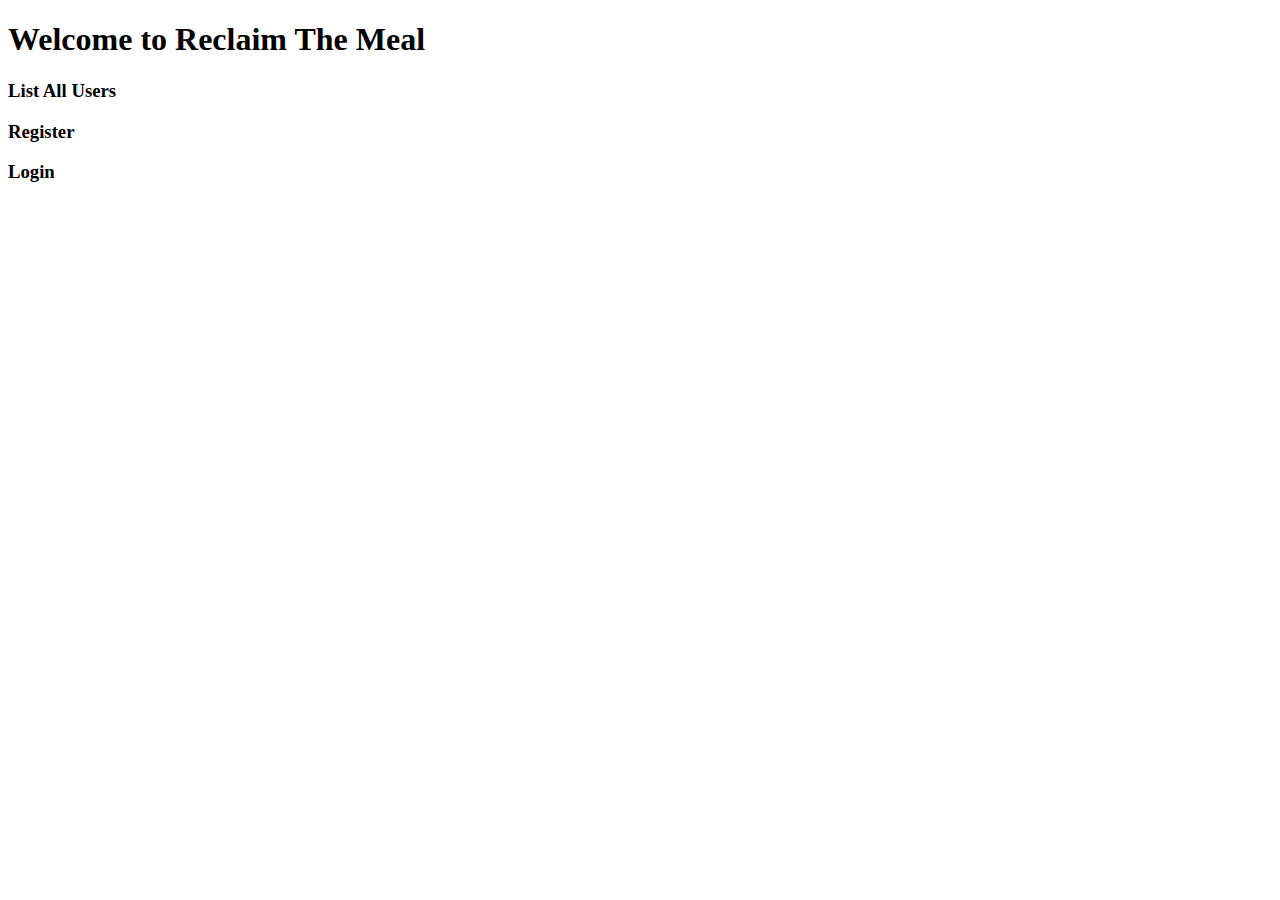
==== src/main/resources/templates/index.html @ 25b77186 "Changes to files for user module" ====
<!DOCTYPE html>
<html xmlns:th="http://www.thymeleaf.org">
<head>
    <meta charset="ISO-8859-1">
    <title>Welcome to ReclaimTheMeal Home</title>
    <link rel="stylesheet" type="text/css" href="/webjars/bootstrap/css/bootstrap.min.css" />
    <script type="text/javascript" src="/webjars/jquery/jquery.min.js"></script>
    <script type="text/javascript" src="/webjars/bootstrap/js/bootstrap.min.js"></script>
</head>
<body>
    <div class="container text-center">
        <div><h1>Welcome to Reclaim The Meal</h1></div>
        <div>
        <h3><a th:href="@{/list_users}">List All Users</a></h3>
        <h3><a th:href="@{/register}">Register</a></h3>
        <h3><a th:href="@{/login}">Login</a></h3>
    </div>
     
</body>
</html>
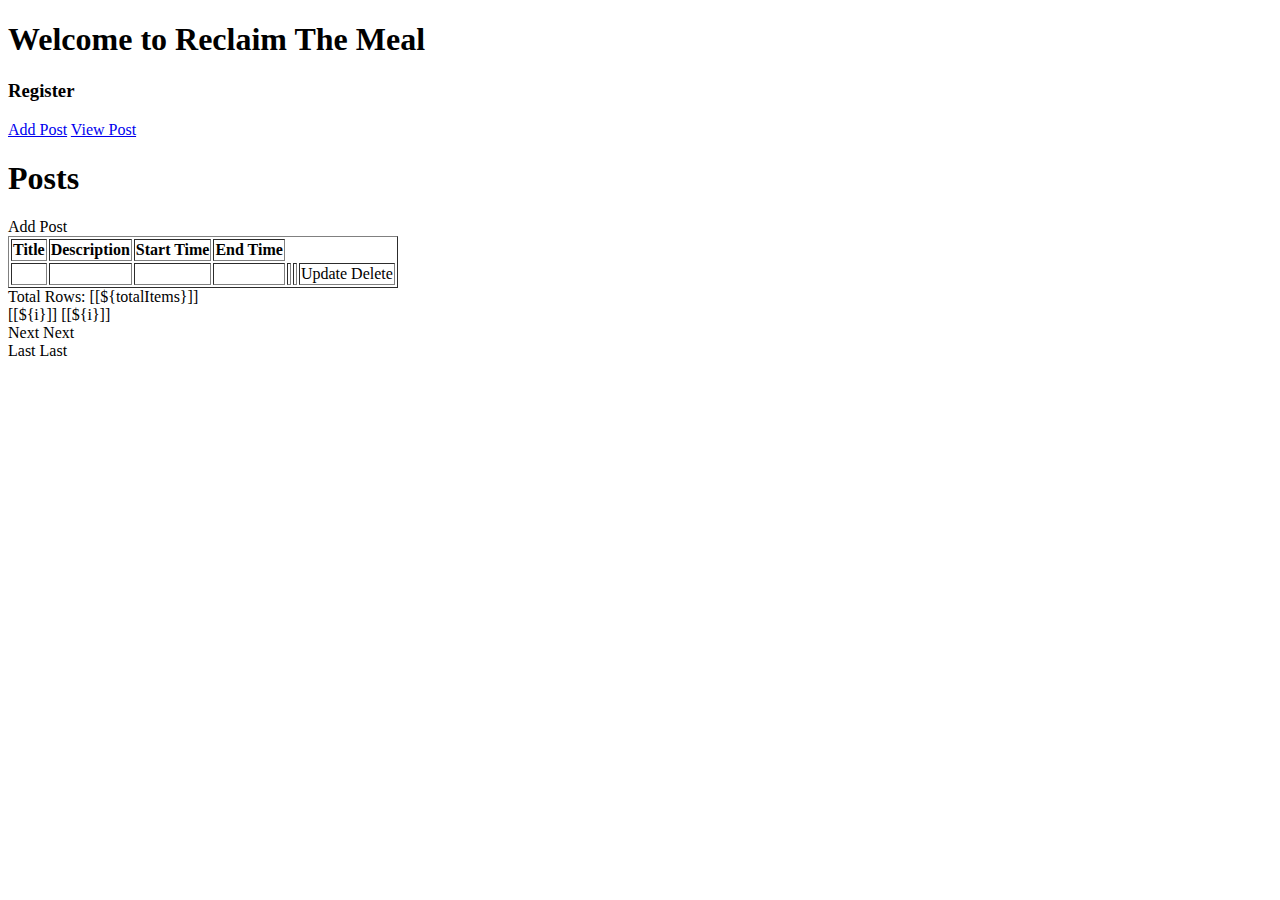
==== commit 96a513e6: "Changes to files for post module." ====
--- a/src/main/resources/templates/index.html
+++ b/src/main/resources/templates/index.html
@@ -11,10 +11,74 @@
     <div class="container text-center">
         <div><h1>Welcome to Reclaim The Meal</h1></div>
         <div>
-        <h3><a th:href="@{/list_users}">List All Users</a></h3>
         <h3><a th:href="@{/register}">Register</a></h3>
-        <h3><a th:href="@{/login}">Login</a></h3>
+        <a href="postform">Add Post</a>  
+        <a href="viewpost">View Post</a>  
     </div>
      
+    <div class="container my-2">
+        <h1>Posts</h1>
+        
+        <a th:href = "@{/add}" class="btn btn-primary btn-sm mb-3"> Add Post </a>
+        
+        <table border="1" class = "table table-striped table-responsive-md">
+            <thead>
+            <tr>
+            <th>
+                <a th:href="@{'/page/' + ${currentPage} + '?sortField=courseName&sortDir=' + ${reverseSortDir}}">
+                Title</a>
+            </th>
+            <th>
+                <a th:href="@{'/page/' + ${currentPage} + '?sortField=instructor&sortDir=' + ${reverseSortDir}}">
+                Description</a>
+            </th>
+            <th>
+                <a th:href="@{'/page/' + ${currentPage} + '?sortField=email&sortDir=' + ${reverseSortDir}}">
+                Start Time</a>
+            </th>
+            <th> 
+                <a th:href="@{'/page/' + ${currentPage} + '?sortField=email&sortDir=' + ${reverseSortDir}}">
+                End Time
+                </a></th>
+            </tr>
+            </thead>
+            <tbody>
+            <tr th:each="post : ${listPosts}">
+            <td th:text="${post.title}"></td>
+            <td th:text="${post.description}"></td>
+            <td th:text="${post.startTime}"></td>
+            <td th:text="${post.endTime}"></td>
+            <td th:text="${post.location}"></td>
+            <td th:text="${post.state}"></td>
+            <td> <a th:href="@{/update/{id}(id=${post.id})}" class="btn btn-primary">Update</a>
+                <a th:href="@{/delete/{id}(id=${post.id})}" class="btn btn-danger">Delete</a>
+            </td>
+            </tr>
+            </tbody>
+        </table>
+        
+        <div th:if = "${totalPages > 1}">
+            <div class = "row col-sm-10">
+            <div class = "col-sm-5">
+                Total Rows: [[${totalItems}]]
+            </div>
+            <div class = "col-sm-3">
+                            <span th:each="i: ${#numbers.sequence(1, totalPages)}">
+                                <a th:if="${currentPage != i}" th:href="@{'/page/' + ${i}+ '?sortField=' + ${sortField} + '&sortDir=' + ${sortDir}}">[[${i}]]</a>
+                                <span th:unless="${currentPage != i}">[[${i}]]</span>  
+                            </span>
+            </div>
+            <div class = "col-sm-1">
+                <a th:if="${currentPage < totalPages}" th:href="@{'/page/' + ${currentPage + 1}+ '?sortField=' + ${sortField} + '&sortDir=' + ${sortDir}}">Next</a>
+                <span th:unless="${currentPage < totalPages}">Next</span>
+            </div>
+        
+            <div class="col-sm-1">
+                <a th:if="${currentPage < totalPages}" th:href="@{'/page/' + ${totalPages}+ '?sortField=' + ${sortField} + '&sortDir=' + ${sortDir}}">Last</a>
+                <span th:unless="${currentPage < totalPages}">Last</span>
+            </div>
+            </div>
+        </div>
+        </div>
 </body>
 </html>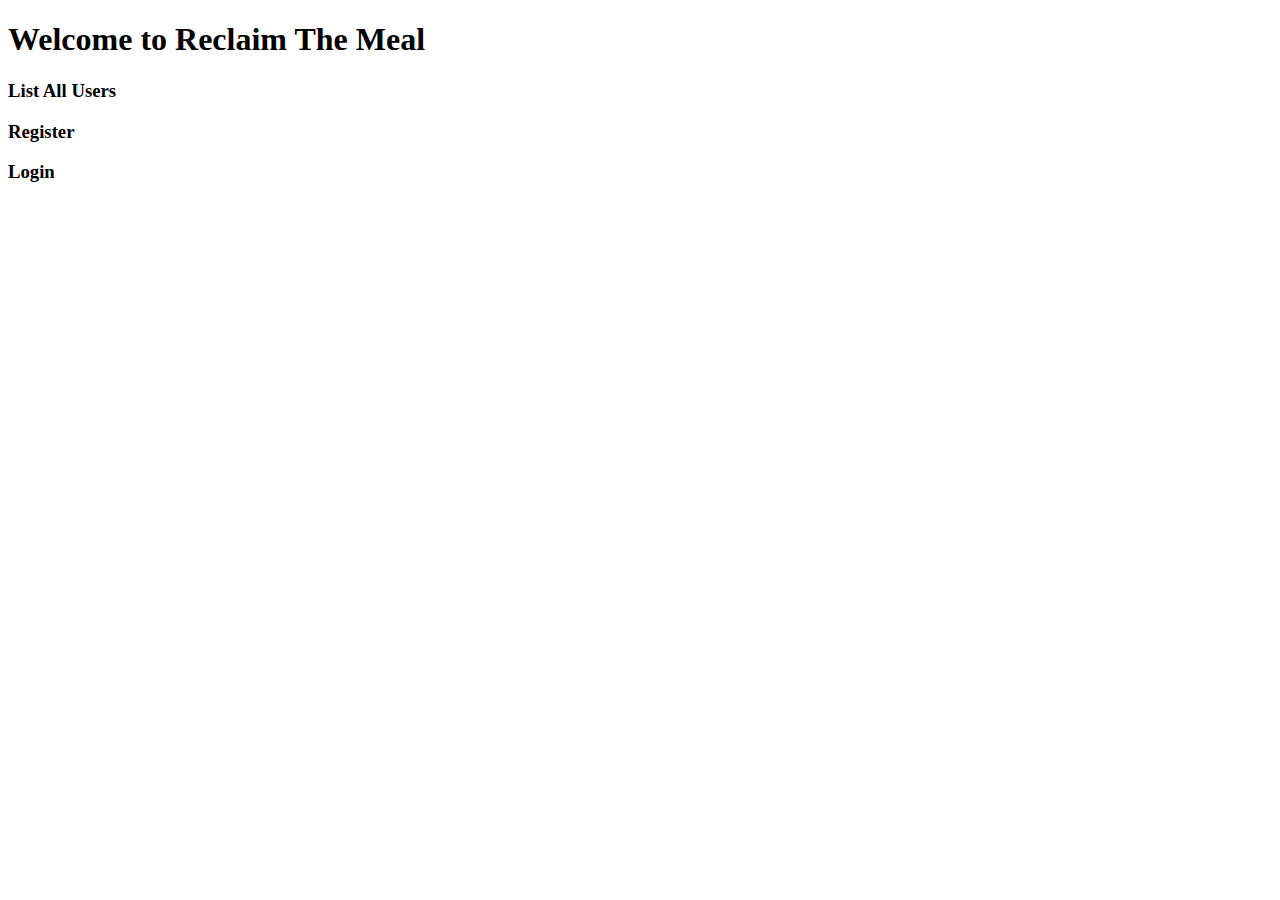
==== commit 52fba16f: "Merge branch 'feature/user_registration' of github.com:nidhi-1201/Reclaim-The-Meal into feature/use" ====
--- a/src/main/resources/templates/index.html
+++ b/src/main/resources/templates/index.html
@@ -11,74 +11,10 @@
     <div class="container text-center">
         <div><h1>Welcome to Reclaim The Meal</h1></div>
         <div>
+        <h3><a th:href="@{/list_users}">List All Users</a></h3>
         <h3><a th:href="@{/register}">Register</a></h3>
-        <a href="postform">Add Post</a>  
-        <a href="viewpost">View Post</a>  
+        <h3><a th:href="@{/login}">Login</a></h3>
     </div>
      
-    <div class="container my-2">
-        <h1>Posts</h1>
-        
-        <a th:href = "@{/add}" class="btn btn-primary btn-sm mb-3"> Add Post </a>
-        
-        <table border="1" class = "table table-striped table-responsive-md">
-            <thead>
-            <tr>
-            <th>
-                <a th:href="@{'/page/' + ${currentPage} + '?sortField=courseName&sortDir=' + ${reverseSortDir}}">
-                Title</a>
-            </th>
-            <th>
-                <a th:href="@{'/page/' + ${currentPage} + '?sortField=instructor&sortDir=' + ${reverseSortDir}}">
-                Description</a>
-            </th>
-            <th>
-                <a th:href="@{'/page/' + ${currentPage} + '?sortField=email&sortDir=' + ${reverseSortDir}}">
-                Start Time</a>
-            </th>
-            <th> 
-                <a th:href="@{'/page/' + ${currentPage} + '?sortField=email&sortDir=' + ${reverseSortDir}}">
-                End Time
-                </a></th>
-            </tr>
-            </thead>
-            <tbody>
-            <tr th:each="post : ${listPosts}">
-            <td th:text="${post.title}"></td>
-            <td th:text="${post.description}"></td>
-            <td th:text="${post.startTime}"></td>
-            <td th:text="${post.endTime}"></td>
-            <td th:text="${post.location}"></td>
-            <td th:text="${post.state}"></td>
-            <td> <a th:href="@{/update/{id}(id=${post.id})}" class="btn btn-primary">Update</a>
-                <a th:href="@{/delete/{id}(id=${post.id})}" class="btn btn-danger">Delete</a>
-            </td>
-            </tr>
-            </tbody>
-        </table>
-        
-        <div th:if = "${totalPages > 1}">
-            <div class = "row col-sm-10">
-            <div class = "col-sm-5">
-                Total Rows: [[${totalItems}]]
-            </div>
-            <div class = "col-sm-3">
-                            <span th:each="i: ${#numbers.sequence(1, totalPages)}">
-                                <a th:if="${currentPage != i}" th:href="@{'/page/' + ${i}+ '?sortField=' + ${sortField} + '&sortDir=' + ${sortDir}}">[[${i}]]</a>
-                                <span th:unless="${currentPage != i}">[[${i}]]</span>  
-                            </span>
-            </div>
-            <div class = "col-sm-1">
-                <a th:if="${currentPage < totalPages}" th:href="@{'/page/' + ${currentPage + 1}+ '?sortField=' + ${sortField} + '&sortDir=' + ${sortDir}}">Next</a>
-                <span th:unless="${currentPage < totalPages}">Next</span>
-            </div>
-        
-            <div class="col-sm-1">
-                <a th:if="${currentPage < totalPages}" th:href="@{'/page/' + ${totalPages}+ '?sortField=' + ${sortField} + '&sortDir=' + ${sortDir}}">Last</a>
-                <span th:unless="${currentPage < totalPages}">Last</span>
-            </div>
-            </div>
-        </div>
-        </div>
 </body>
 </html>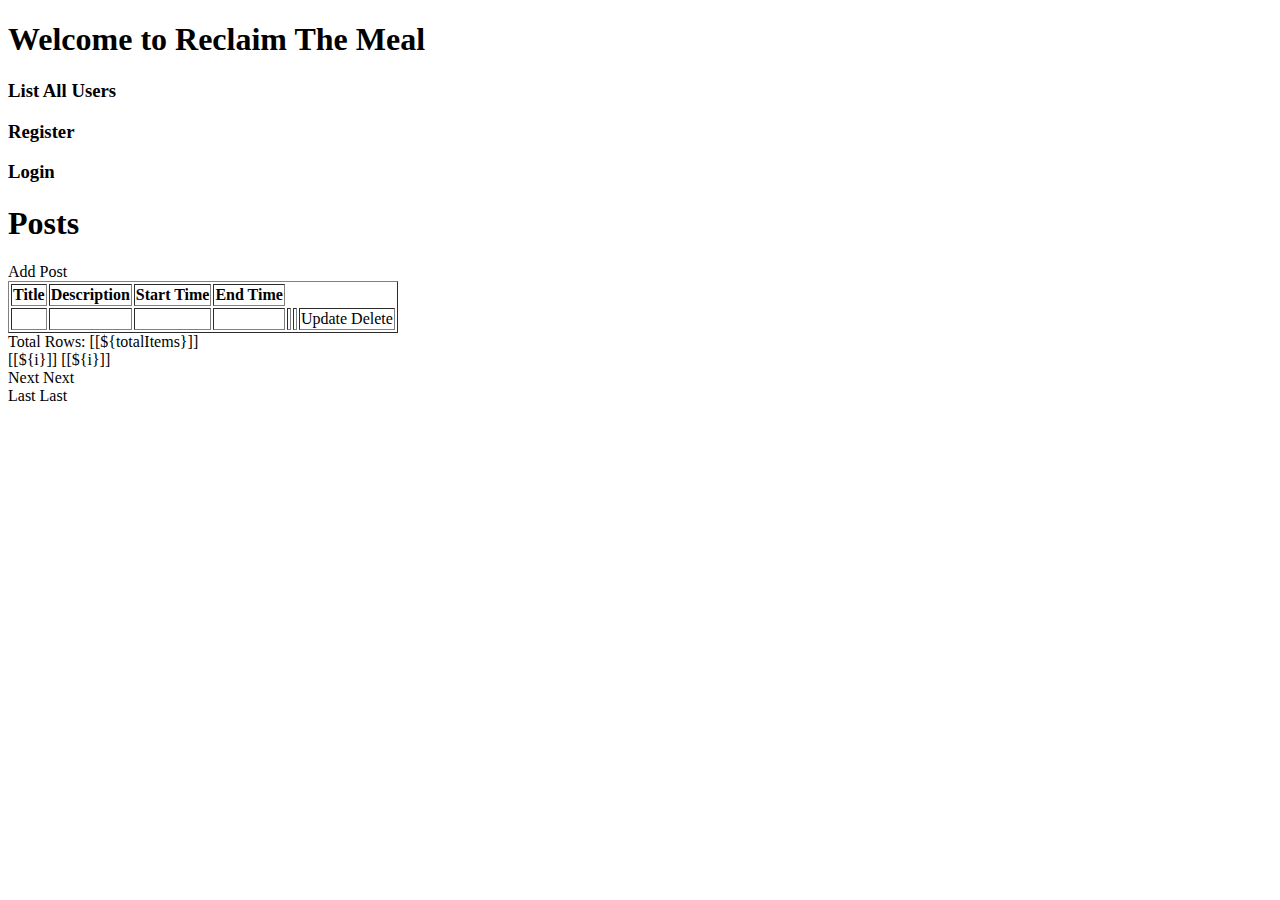
==== commit 5138c603: "Merge branch 'development' into feature/post_module" ====
--- a/src/main/resources/templates/index.html
+++ b/src/main/resources/templates/index.html
@@ -16,5 +16,69 @@
         <h3><a th:href="@{/login}">Login</a></h3>
     </div>
      
+    <div class="container my-2">
+        <h1>Posts</h1>
+        
+        <a th:href = "@{/add}" class="btn btn-primary btn-sm mb-3"> Add Post </a>
+        
+        <table border="1" class = "table table-striped table-responsive-md">
+            <thead>
+            <tr>
+            <th>
+                <a th:href="@{'/page/' + ${currentPage} + '?sortField=courseName&sortDir=' + ${reverseSortDir}}">
+                Title</a>
+            </th>
+            <th>
+                <a th:href="@{'/page/' + ${currentPage} + '?sortField=instructor&sortDir=' + ${reverseSortDir}}">
+                Description</a>
+            </th>
+            <th>
+                <a th:href="@{'/page/' + ${currentPage} + '?sortField=email&sortDir=' + ${reverseSortDir}}">
+                Start Time</a>
+            </th>
+            <th> 
+                <a th:href="@{'/page/' + ${currentPage} + '?sortField=email&sortDir=' + ${reverseSortDir}}">
+                End Time
+                </a></th>
+            </tr>
+            </thead>
+            <tbody>
+            <tr th:each="post : ${listPosts}">
+            <td th:text="${post.title}"></td>
+            <td th:text="${post.description}"></td>
+            <td th:text="${post.startTime}"></td>
+            <td th:text="${post.endTime}"></td>
+            <td th:text="${post.location}"></td>
+            <td th:text="${post.state}"></td>
+            <td> <a th:href="@{/update/{id}(id=${post.id})}" class="btn btn-primary">Update</a>
+                <a th:href="@{/delete/{id}(id=${post.id})}" class="btn btn-danger">Delete</a>
+            </td>
+            </tr>
+            </tbody>
+        </table>
+        
+        <div th:if = "${totalPages > 1}">
+            <div class = "row col-sm-10">
+            <div class = "col-sm-5">
+                Total Rows: [[${totalItems}]]
+            </div>
+            <div class = "col-sm-3">
+                            <span th:each="i: ${#numbers.sequence(1, totalPages)}">
+                                <a th:if="${currentPage != i}" th:href="@{'/page/' + ${i}+ '?sortField=' + ${sortField} + '&sortDir=' + ${sortDir}}">[[${i}]]</a>
+                                <span th:unless="${currentPage != i}">[[${i}]]</span>  
+                            </span>
+            </div>
+            <div class = "col-sm-1">
+                <a th:if="${currentPage < totalPages}" th:href="@{'/page/' + ${currentPage + 1}+ '?sortField=' + ${sortField} + '&sortDir=' + ${sortDir}}">Next</a>
+                <span th:unless="${currentPage < totalPages}">Next</span>
+            </div>
+        
+            <div class="col-sm-1">
+                <a th:if="${currentPage < totalPages}" th:href="@{'/page/' + ${totalPages}+ '?sortField=' + ${sortField} + '&sortDir=' + ${sortDir}}">Last</a>
+                <span th:unless="${currentPage < totalPages}">Last</span>
+            </div>
+            </div>
+        </div>
+        </div>
 </body>
 </html>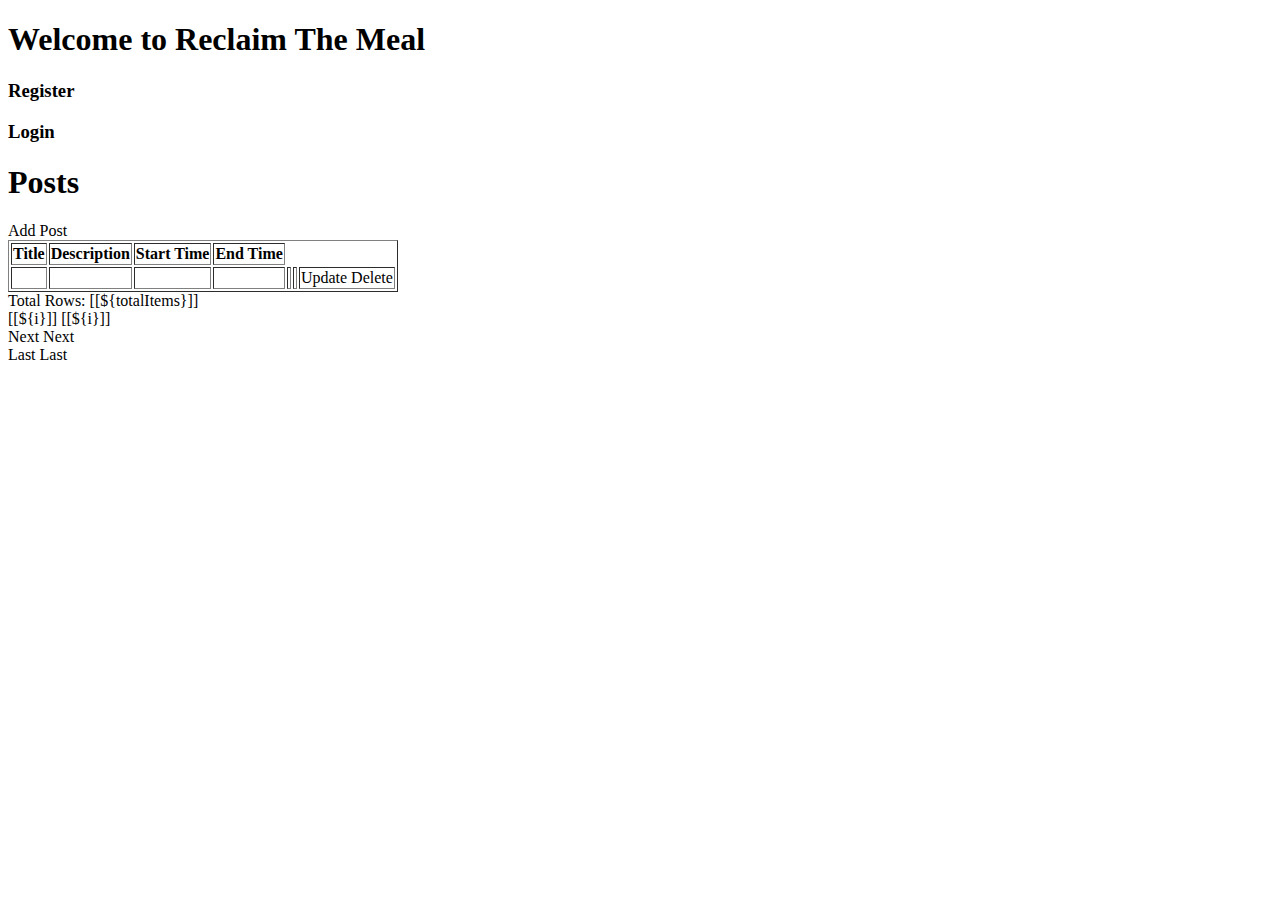
==== commit 49d42eda: "Files modified for cookie handling" ====
--- a/src/main/resources/templates/index.html
+++ b/src/main/resources/templates/index.html
@@ -11,11 +11,10 @@
     <div class="container text-center">
         <div><h1>Welcome to Reclaim The Meal</h1></div>
         <div>
-        <h3><a th:href="@{/list_users}">List All Users</a></h3>
         <h3><a th:href="@{/register}">Register</a></h3>
-        <h3><a th:href="@{/login}">Login</a></h3>
+        <h3><a th:href="@{/custom_login_url}">Login</a></h3>
     </div>
-     
+      
     <div class="container my-2">
         <h1>Posts</h1>
         
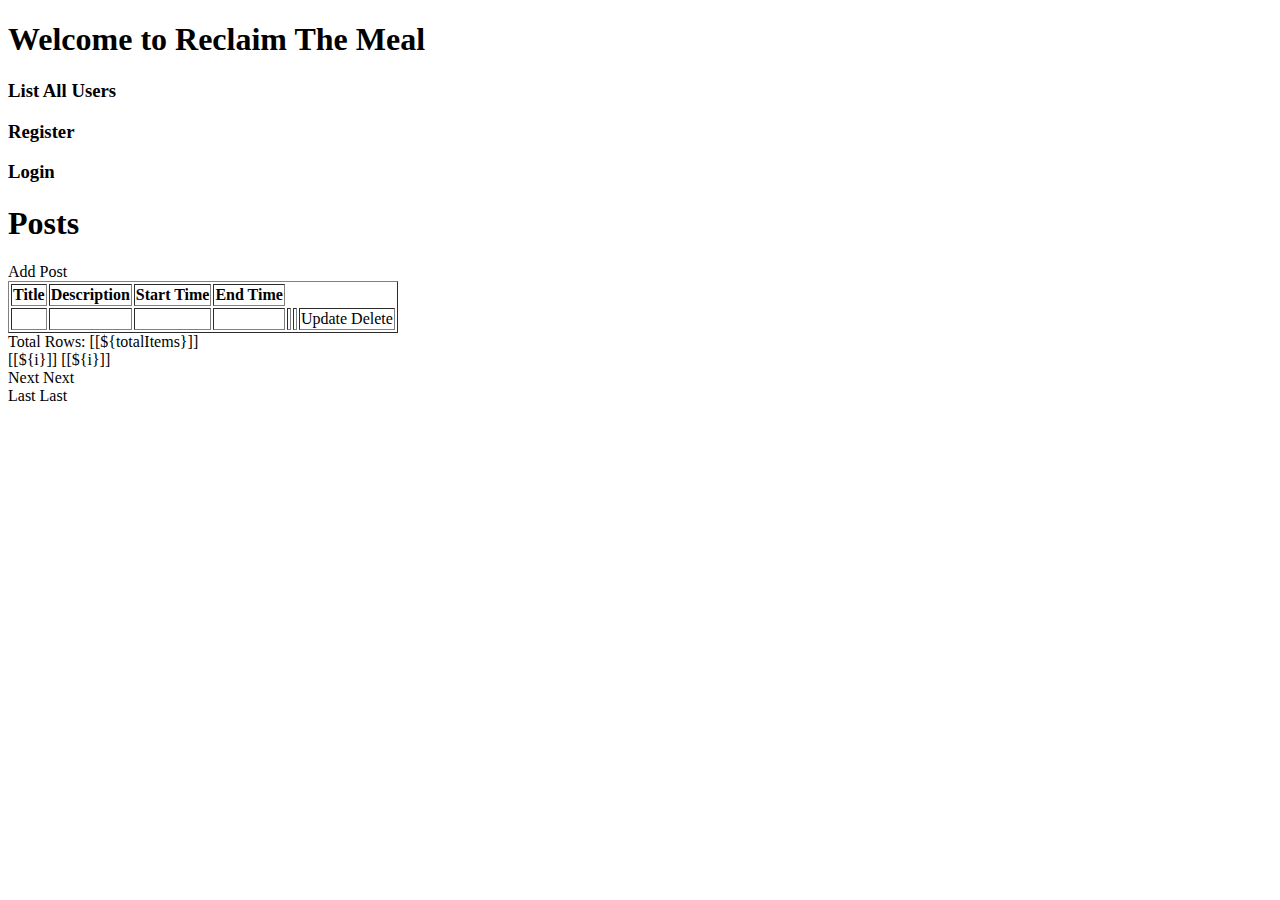
==== commit bc9e8a76: "Revert "Files modified for cookie handling"" ====
--- a/src/main/resources/templates/index.html
+++ b/src/main/resources/templates/index.html
@@ -11,10 +11,11 @@
     <div class="container text-center">
         <div><h1>Welcome to Reclaim The Meal</h1></div>
         <div>
+        <h3><a th:href="@{/list_users}">List All Users</a></h3>
         <h3><a th:href="@{/register}">Register</a></h3>
-        <h3><a th:href="@{/custom_login_url}">Login</a></h3>
+        <h3><a th:href="@{/login}">Login</a></h3>
     </div>
-      
+     
     <div class="container my-2">
         <h1>Posts</h1>
         
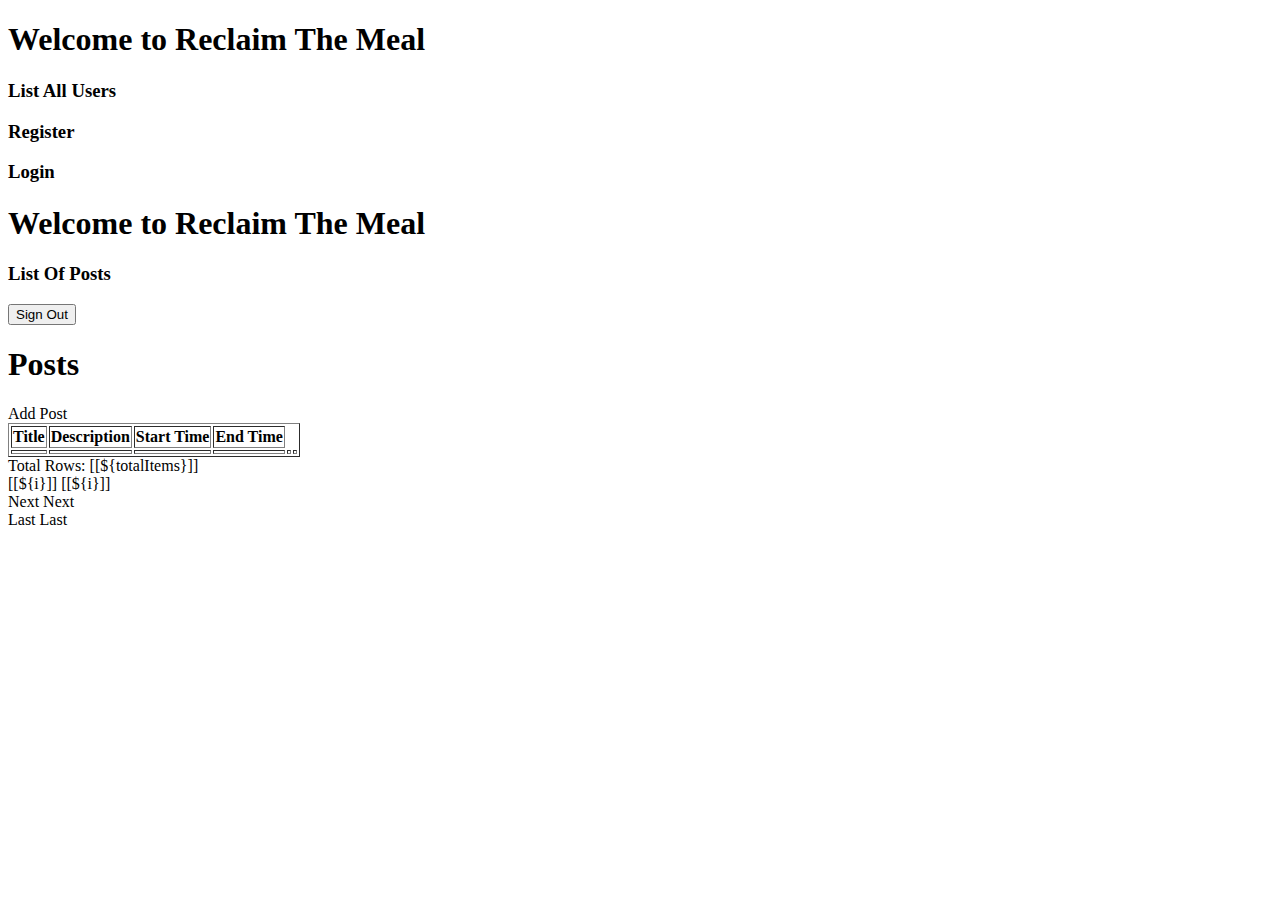
==== commit 9552e914: "My Post functionality for User implemented" ====
--- a/src/main/resources/templates/index.html
+++ b/src/main/resources/templates/index.html
@@ -13,7 +13,14 @@
         <div>
         <h3><a th:href="@{/list_users}">List All Users</a></h3>
         <h3><a th:href="@{/register}">Register</a></h3>
-        <h3><a th:href="@{/login}">Login</a></h3>
+        <h3><a th:href="@{/custom_login_url}">Login</a></h3>
+        <div class="container text-center">
+            <div><h1>Welcome to Reclaim The Meal</h1></div>
+            <div>
+            <h3><a th:href="@{/list_users}">List Of Posts</a></h3>
+                <div>
+        <form th:action="@{/logout}" method="post">
+        <input type="submit" value="Sign Out" />
     </div>
      
     <div class="container my-2">
@@ -50,9 +57,6 @@
             <td th:text="${post.endTime}"></td>
             <td th:text="${post.location}"></td>
             <td th:text="${post.state}"></td>
-            <td> <a th:href="@{/update/{id}(id=${post.id})}" class="btn btn-primary">Update</a>
-                <a th:href="@{/delete/{id}(id=${post.id})}" class="btn btn-danger">Delete</a>
-            </td>
             </tr>
             </tbody>
         </table>
